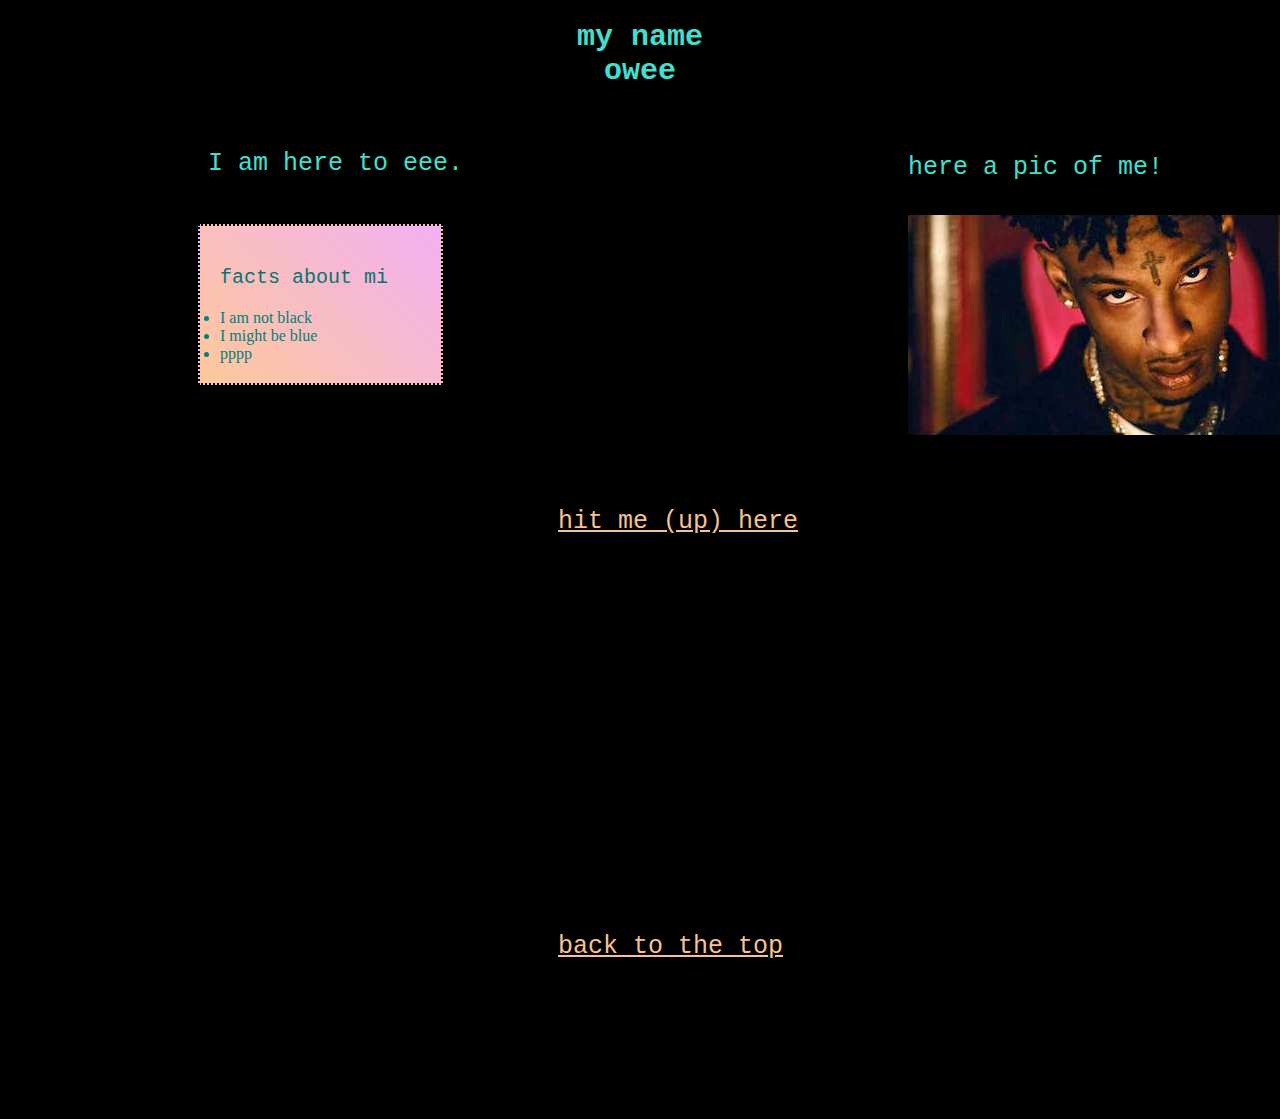
==== index.html @ f1436187 "initial commit" ====
<!DOCTYPE html>
<html>

<head>
    <title>alya jwrski</title>
    <link rel="stylesheet" href="./style.css">
</head>

<body id= "home">

    <h1 id=top> my name <div class="lsd">owee</div></h1>
    <section>
    <h2>I am here to eee.</h2>
    <ul>
        <div class="container bounce">
            <div class="box">
                <h3> facts about mi</h3>
                <li>I am not black</li>
                <li>I might be blue</li>
                <li>pppp</li>
            </div>
            <div>
    </ul>
    </section>
    <h4>here a pic of me!</h4>

    <img src="212121.jpeg" alt="pic of me" ></img> 
    <br>
    <br>
    <a href="contact.html">hit me <span class="epilepsy">(up)</span>  here </a>
    <br>
    <br>
    <br>
    <br>
    <br>
    <br>
    <br>
    <br>
    <br>
    <br>
    <br>
    <br>
    <br>
    <br>
    <br>
    <br>
    <br>
    <br>
    <br>
    <br>
    <br>
    <br>
    <br>



    
    <a href="#top">back to the top </a>

</body>

</html>
---- style.css ----
#home {
  background-color: black;
  color: turquoise;
}

h1 {
  color: turquoise;
  font: normal 30px "Courier New", Courier, monospace;
  font-weight: 550;
  text-align: center;
}
h2 {
  font: normal 25px "Courier New", Courier, monospace;
  font-weight: 400;
  position: relative;
  left: 200px;
  top: 40px;
}

h3 {
  color: rgb(4, 117, 117);
  font: normal 20px "Courier New", Courier, monospace;
}
h4 {
  font: normal 25px "Courier New", Courier, monospace;
  position: relative;
  left: 900px;
  bottom: 200px;
}
.container {
  width: 20%;
}
.box {
  border: 2px black solid;

  border-top-style: dotted;
  border-right-style: dotted;
  border-left-style: dotted;
  border-bottom-style: dotted;
  border-top-style: dotted;
  padding: 20px;
  background: linear-gradient(45deg, #fdc89a, #f3b0f3);
  color: teal;
  position: relative;
  left: 150px;
  top: 65px;
}

.box h1 {
  font-family: monospace;
  font-size: larger;
  /* color: #3;  */
  text-decoration: underline;
}
img {
  position: relative;
  left: 900px;
  bottom: 200px;
}
a:link {
  font: normal 25px "Courier New", Courier, monospace;
  position: relative;
  left: 550px;
  bottom: 150px;
  color: rgb(247, 193, 146);
}
a:visited {
  color: rgb(247, 193, 146);
}

@keyframes lsd {
  0% {
    transform: rotate(0deg) scale(1, 1);
    color: var(--first);
  }
  50% {
    transform: rotate(360deg) scale(100, 100);
    color: var(--second);
  }
  100% {
    transform: rotate(720deg) scale(1, 1);
    color: var(--first);
  }
}

.lsd {
  --first: darkcyan;
  --second: black;
  animation: lsd 4s 3s linear infinite normal;
}

@keyframes epilepsy {
  0% {
    opacity: 0;
  }
  8% {
    opacity: 0;
  }
  10% {
    opacity: 1;
  }
  12% {
    opacity: 0;
  }
  14% {
    opacity: 1;
  }
  18% {
    opacity: 1;
  }
  20% {
    opacity: 0;
  }
  48% {
    opacity: 0;
  }
  50% {
    opacity: 1;
  }
  92% {
    opacity: 1;
  }
  94% {
    opacity: 0;
  }
  100% {
    opacity: 0;
  }
}

.epilepsy {
  animation: epilepsy 5s 3s linear infinite reverse;
}
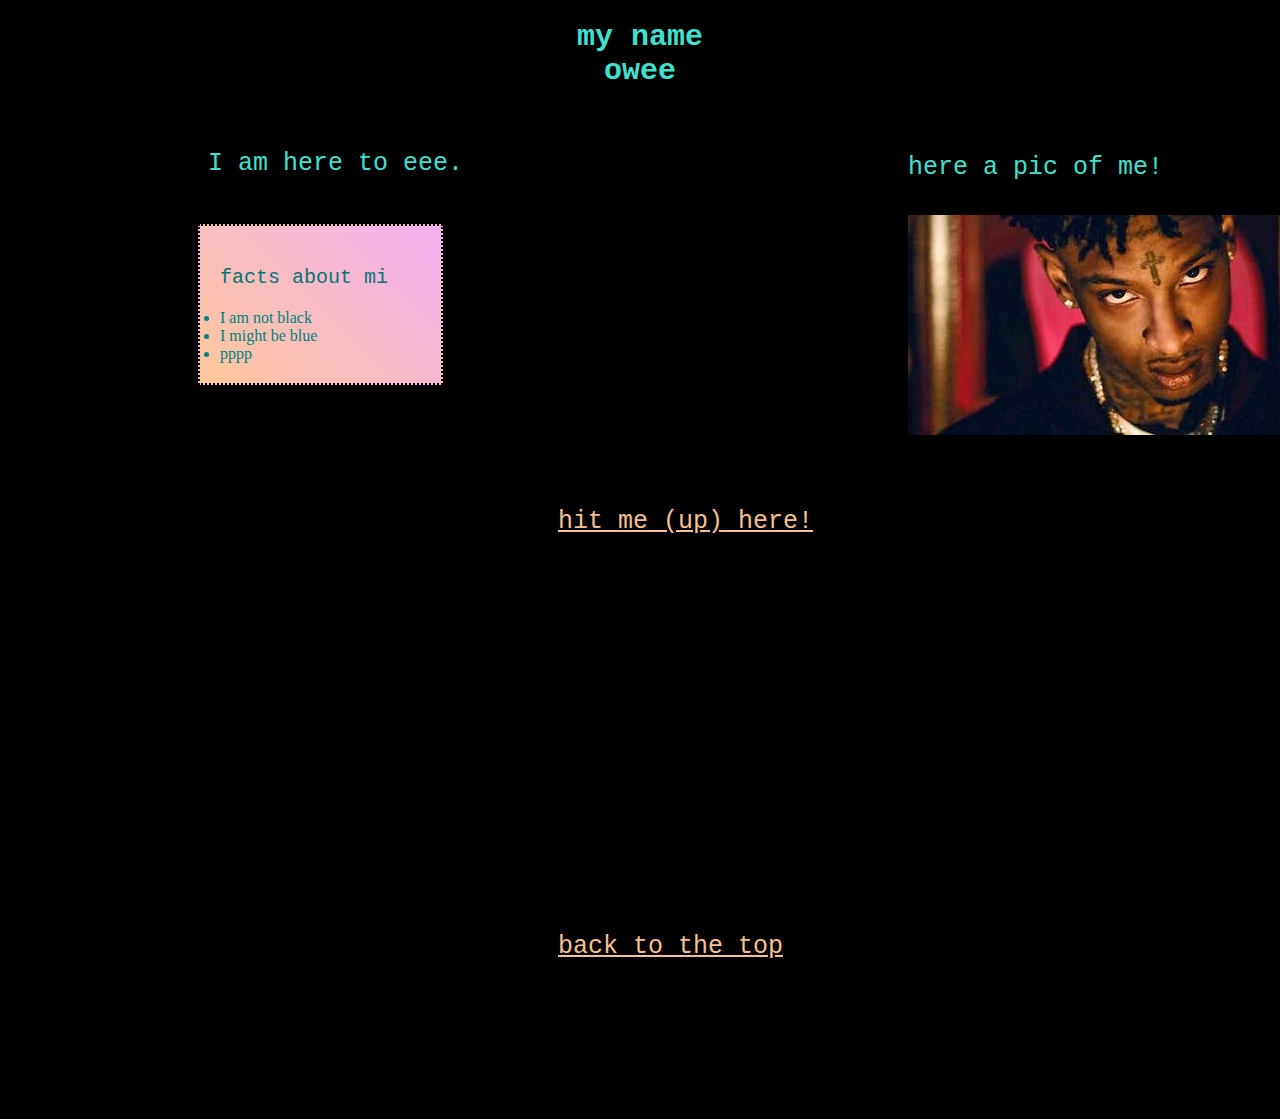
==== commit e9a0ad9a: "added excitement!" ====
--- a/index.html
+++ b/index.html
@@ -27,7 +27,7 @@
     <img src="212121.jpeg" alt="pic of me" ></img> 
     <br>
     <br>
-    <a href="contact.html">hit me <span class="epilepsy">(up)</span>  here </a>
+    <a href="contact.html">hit me <span class="epilepsy">(up)</span>  here! </a>
     <br>
     <br>
     <br>
